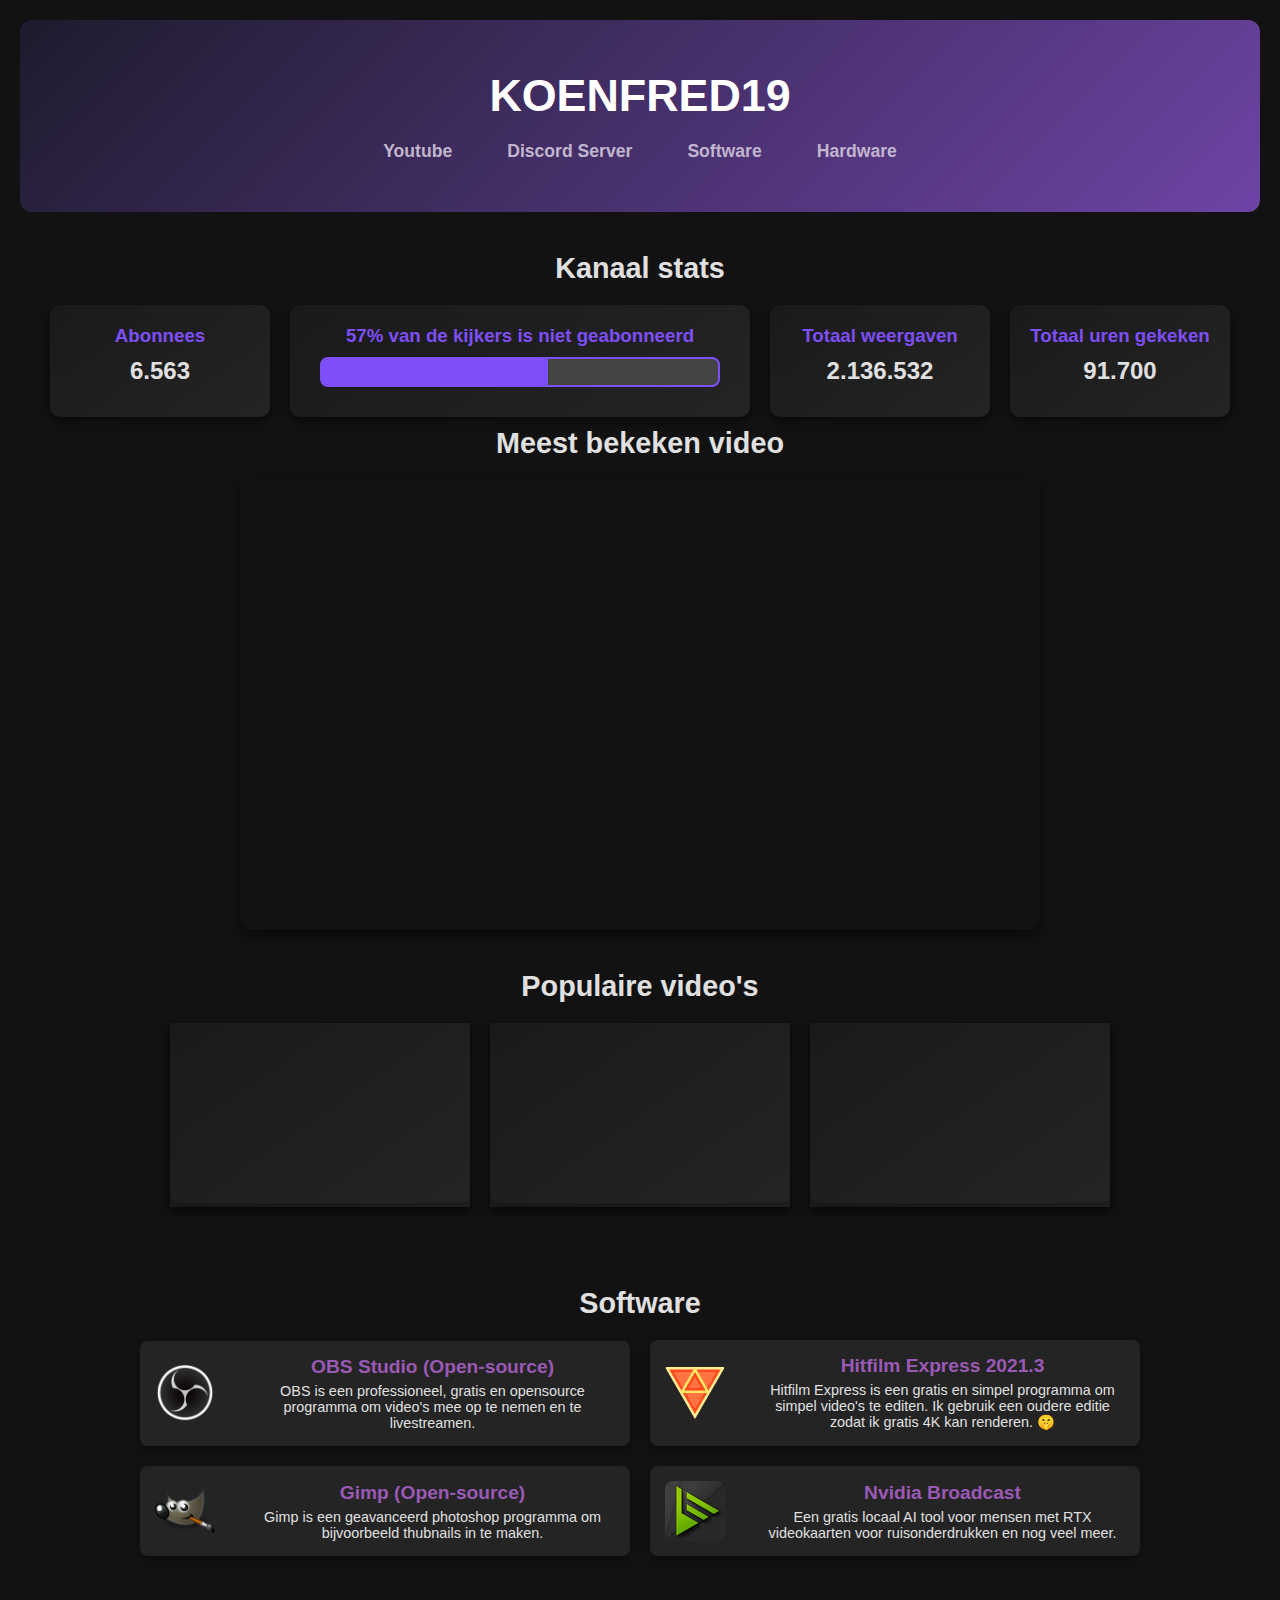
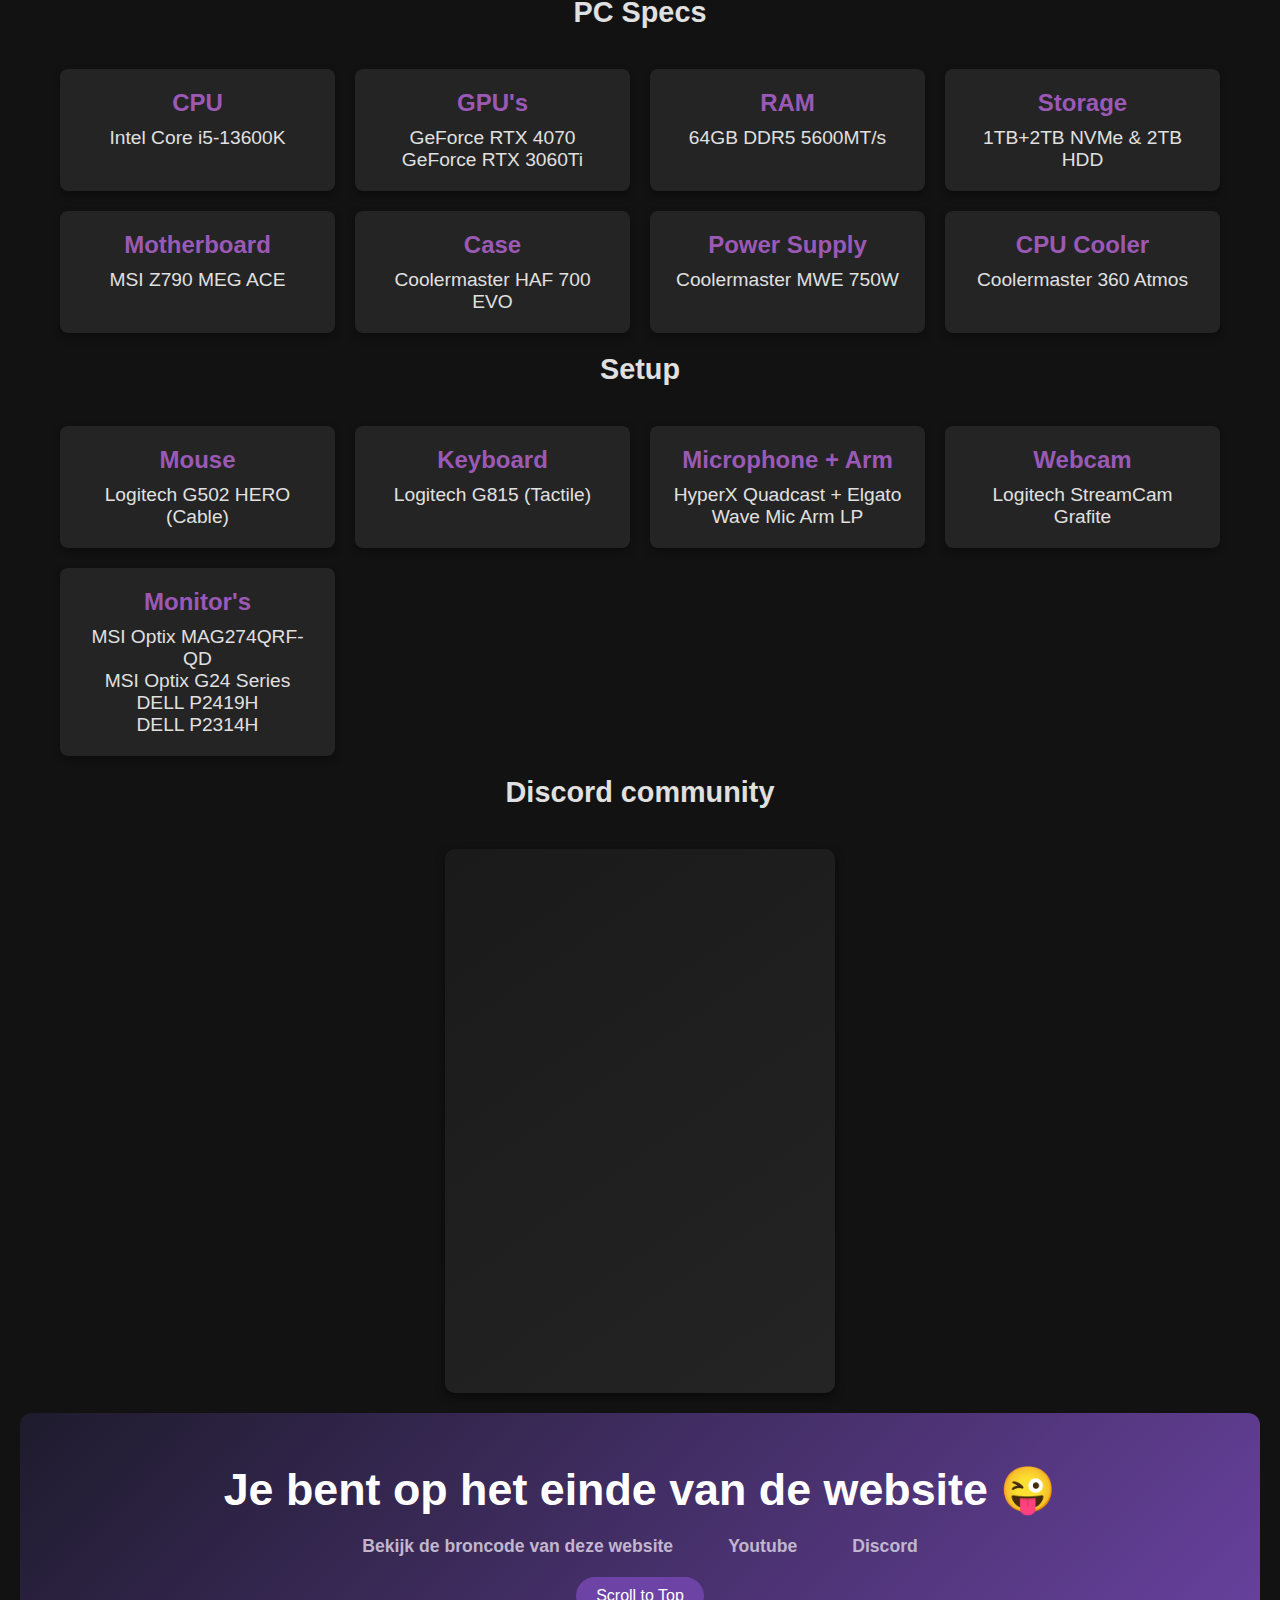
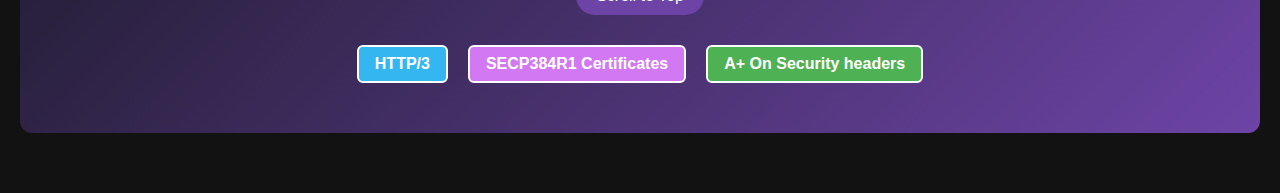
==== index.html @ eb319548 "Add files via upload" ====
<!DOCTYPE html>
<html lang="en">
  <head>
    <meta charset="UTF-8" />
    <meta name="viewport" content="width=device-width, initial-scale=1.0" />
    <meta name="referrer" content="no-referrer">
    <title>Koenfred19.nl</title>
    <!-- External CSS with integrity checking (replace the integrity value with your actual SRI hash) -->
    <link rel="stylesheet" href="styles.css" crossorigin="anonymous"/>
  </head>
  <body>
    <div class="container">
      <header class="site-header">
        <h1>KOENFRED19</h1>
        <!-- Navigation Bar -->
        <nav class="site-nav">
          <ul class="navbar">
            <li><a href="https://youtube.com/c/@Koenfred19" target="_blank" rel="noopener noreferrer">Youtube</a></li>
            <li><a href="https://discord.com/invite/SQ762KByMh" target="_blank" rel="noopener noreferrer">Discord Server</a></li>
            <li><a href="#software">Software</a></li>
            <li><a href="#hardware">Hardware</a></li>
          </ul>
        </nav>
      </header>

    <!-- Channel Statistics Section -->
    <section id="channel-stats" class="stats-section">
      <h2>Kanaal stats</h2>
      <div class="stats-cards">
          <div class="stat-card">
              <h3>Abonnees</h3>
              <p>6.563</p>
          </div>
          <div class="stat-card-wide">
            <h3>57% van de kijkers is niet geabonneerd</h3>
            <div class="sub-bar-container">
                <div class="sub-bar" style="width: 57%;"></div>
            </div>
            </div>
          <div class="stat-card">
              <h3>Totaal weergaven</h3>
              <p>2.136.532</p>
          </div>
          <div class="stat-card">
            <h3>Totaal uren gekeken</h3>
            <p>91.700</p>
        </div>
      </div>

      <div class="spacer small"></div>

      <!-- Featured (Most Watched) Video -->
      <section id="featured-video" class="video-section">
        <h2>Meest bekeken video</h2>
        <div class="video-wrapper">
          <iframe width="100%" height="450" src="https://www.youtube-nocookie.com/embed/XCJsmI1Nn2s?si=VI6Raq4KjANs_Pi7" title="YouTube video player" frameborder="0" allow="accelerometer; autoplay; clipboard-write; encrypted-media; gyroscope; picture-in-picture; web-share" referrerpolicy="strict-origin-when-cross-origin" allowfullscreen></iframe>
      </section>
      
      <!-- Other Videos List -->
      <section id="other-videos" class="videos-list-section">
        <h2>Populaire video's</h2>
        <div class="video-cards">
          <div class="video-card">
            <iframe width="560" height="315" src="https://www.youtube-nocookie.com/embed/-c9iHfgIR48?si=84SFo9UqMIzfv787" title="YouTube video player" frameborder="0" allow="accelerometer; autoplay; clipboard-write; encrypted-media; gyroscope; picture-in-picture; web-share" referrerpolicy="strict-origin-when-cross-origin" allowfullscreen></iframe>
          </div>
          <div class="video-card">
            <iframe width="560" height="315" src="https://www.youtube-nocookie.com/embed/ysA-TiAuhsY?si=mQcynaj7H_Wmmkz0" title="YouTube video player" frameborder="0" allow="accelerometer; autoplay; clipboard-write; encrypted-media; gyroscope; picture-in-picture; web-share" referrerpolicy="strict-origin-when-cross-origin" allowfullscreen></iframe>
          </div>
          <div class="video-card">
            <iframe width="560" height="315" src="https://www.youtube-nocookie.com/embed/z_fIrof6P2U?si=OpESK6OLVTa-Jy_Z" title="YouTube video player" frameborder="0" allow="accelerometer; autoplay; clipboard-write; encrypted-media; gyroscope; picture-in-picture; web-share" referrerpolicy="strict-origin-when-cross-origin" allowfullscreen></iframe>
          </div>
        </div>
      </section>

    <!-- Software Grid Section -->
    <section id="software" class="software-section">
      <h2>Software</h2>
      <div class="software-grid">
          <div class="software-card">
              <img src="/img/obs.png" alt="OBS Studio">
              <div class="software-info">
                  <h3>OBS Studio (Open-source)</h3>
                  <p>OBS is een professioneel, gratis en opensource programma om video's mee op te nemen en te livestreamen.</p>
              </div>
          </div>
          <div class="software-card">
              <img src="/img/hitfilm.png" alt="Hitfilm Express">
              <div class="software-info">
                  <h3>Hitfilm Express 2021.3</h3>
                  <p>Hitfilm Express is een gratis en simpel programma om simpel video's te editen. Ik gebruik een oudere editie zodat ik gratis 4K kan renderen. 🤫</p>
              </div>
          </div>
          <div class="software-card">
              <img src="/img/gimp.png" alt="Gimp">
              <div class="software-info">
                  <h3>Gimp (Open-source)</h3>
                  <p>Gimp is een geavanceerd photoshop programma om bijvoorbeeld thubnails in te maken.</p>
              </div>
          </div>
          <div class="software-card">
            <img src="/img/broadcast.png" alt="Nvidia Broadcast">
            <div class="software-info">
                <h3>Nvidia Broadcast</h3>
                <p>Een gratis locaal AI tool voor mensen met RTX videokaarten voor ruisonderdrukken en nog veel meer.</p>
            </div>
        </div>
      </div>
    </section>

    <section id="hardware">
        <section id="pc-specs" class="pc-specs-section">
          <h2>PC Specs</h2>
          <div class="pc-specs-grid">
              <div class="pc-spec-card">
                  <h3>CPU</h3>
                  <p>Intel Core i5-13600K</p>
              </div>
              <div class="pc-spec-card">
                  <h3>GPU's</h3>
                  <p>GeForce RTX 4070</p>
                  <p>GeForce RTX 3060Ti</p>
              </div>
              <div class="pc-spec-card">
                  <h3>RAM</h3>
                  <p>64GB DDR5 5600MT/s</p>
              </div>
              <div class="pc-spec-card">
                  <h3>Storage</h3>
                  <p>1TB+2TB NVMe & 2TB HDD</p>
              </div>
              <div class="pc-spec-card">
                <h3>Motherboard</h3>
                <p>MSI Z790 MEG ACE</p>
              </div>
              <div class="pc-spec-card">
                <h3>Case</h3>
                <p>Coolermaster HAF 700 EVO</p>
              </div>
              <div class="pc-spec-card">
                <h3>Power Supply</h3>
                <p>Coolermaster MWE 750W</p>
              </div>
              <div class="pc-spec-card">
                <h3>CPU Cooler</h3>
                <p>Coolermaster 360 Atmos</p>
              </div>
              <!-- Add more PC specs as needed -->
          </div>
      </section>
      
      <section id="setup" class="hardware-section">
          <h2>Setup</h2>
          <div class="hardware-grid">
              <div class="hardware-card">

                  <h3>Mouse</h3>
                  <p>Logitech G502 HERO (Cable)</p>
              </div>
              <div class="hardware-card">
                  <h3>Keyboard</h3>
                  <p>Logitech G815 (Tactile)</p>
              </div>
              <div class="hardware-card">
                  <h3>Microphone + Arm</h3>
                  <p>HyperX Quadcast + Elgato Wave Mic Arm LP</p>
              </div>
                <div class="hardware-card">
                <h3>Webcam</h3>
                <p>Logitech StreamCam Grafite</p>
              </div>
              <div class="hardware-card">
                <h3>Monitor's</h3>
                <p>MSI Optix MAG274QRF-QD</p>
                <p>MSI Optix G24 Series</p>
                <p>DELL P2419H</p>
                <p>DELL P2314H</p>
              </div>
          </div>
      </section>
    </section>

      <!-- Discord iFrame Section -->
      <section id="discord">
        <h2>Discord community</h2>
        <div class="container">
          <div class="discord-card">
            <iframe src="https://discord.com/widget?id=697813938636718170&theme=dark" width="350" height="500" allowtransparency="true" frameborder="0" sandbox="allow-popups allow-popups-to-escape-sandbox allow-same-origin allow-scripts"></iframe>
          </div>
        </div>
      </section>

    <!-- Footer -->
    <footer class="site-footer">
      <h1>Je bent op het einde van de website 😜</h1>
      <nav class="footer-nav">
          <ul class="navbar">
              <li><a href="https://github.com/K03n-Fr3d19/koenfred19.nl" target="_blank" rel="noopener noreferrer">Bekijk de broncode van deze website</a></li>
              <li><a href="https://youtube.com/c/@Koenfred19" target="_blank" rel="noopener noreferrer">Youtube</a></li>
              <li><a href="https://discord.com/invite/SQ762KByMh" target="_blank" rel="noopener noreferrer">Discord</a></li>
          </ul>
          <div class="spacer"></div>
          <a href="#" class="scroll-to-top-footer">Scroll to Top</a>
      </nav>

    <!-- HTTP/3 and P384 Badge Section -->
    <div class="cert-badges">
      <a class="badge http3" href="https://en.wikipedia.org/wiki/HTTP/3" target="_blank" rel="noopener noreferrer">HTTP/3
          <span class="tooltip">HTTP/3 is the latest version of the HTTP protocol, offering better performance, security, and reduced latency.</span>
        </a>
        <a class="badge p384" href="https://en.wikipedia.org/wiki/Comparison_of_TLS_implementations" target="_blank" rel="noopener noreferrer">SECP384R1 Certificates
          <span class="tooltip">P384 is a certificate algorithm based on the P-384 elliptic curve, offering strong security for key exchanges. The strongest currently offerd by Let's Encrypt</span>
        </a>
      <a class="badge security-headers" href="https://securityheaders.com/?q=koenfred19.nl&followRedirects=on" target="_blank" rel="noopener noreferrer">A+ On Security headers
        <span class="tooltip">An A+ rating on SecurityHeaders.com means that your website has strong security headers configured, including features like HTTPS, Content Security Policy (CSP), HTTP Strict Transport Security (HSTS), and others that protect against various web security threats.</span>
    </a>
    </div>
    </footer>

    </div>
  </body>
</html>
---- styles.css ----
/* Global Styles */
* {
    text-decoration: none;
    box-sizing: border-box;
    margin: 0;
    padding: 0;
}

body {
    background-color: #121212;
    color: #e0e0e0;
    font-family: 'Segoe UI', Tahoma, Geneva, Verdana, sans-serif;
    margin: 0;
    padding: 0;
    box-sizing: border-box;
}

html {
    scroll-behavior: smooth;
}


/* Spacers and other "tools"*/
.spacer {
    width: 100%;  /* Full width by default */
    height: 20px; /* Default vertical spacing */
}

.spacer.small {
    height: 10px;
}

/* Fullscreen, full-width adaptive container */
.container {
    width: 100%;
    padding: 20px;
    flex: 1;
    display: flex;
    flex-direction: column;
    align-items: center;
}

/* Header & Navigation */
.site-header {
    text-align: center;
    padding: 50px 20px;
    background: linear-gradient(135deg, #1e1b2d, #6d44a6);
    border-radius: 12px;
    margin-bottom: 40px;
    width: 100%;
}

.site-header h1 {
    margin: 0;
    font-size: 2.8em;
    color: #ffffff;
}

/* Navbar */
.site-nav {
    margin-top: 20px;
}

.navbar {
    display: flex;
    justify-content: center;
    list-style: none;
    padding: 0;
    margin: 0;
    gap: 25px;
}

.navbar li {
    position: relative;
}

.navbar li a {
    position: relative;
    color: #c1b6ce; /* Purple accent */
    font-weight: bold;
    font-size: 1.1em;
    text-decoration: none;
    padding: 10px 15px;
    border-radius: 6px;
    transition: background-color 0.3s ease, color 0.3s ease;
}

.navbar li a::after {
    content: "";
    position: absolute;
    left: 0;
    bottom: 0;
    height: 3px;
    width: 0;
    background: #7e4ef8;
    transition: width 0.3s ease;
    border-radius: 2px;
}

.navbar li a:hover {
    background-color: rgba(155, 89, 182, 0.2); /* Subtle hover box */
    color: #7e4ef8; /* Lighter purple on hover */
}

.navbar li a:hover::after {
    width: 100%;
}

/* Statistics Section */
.stats-section {
    text-align: center;
    margin-bottom: 40px;
    width: 100%;
}

.stats-section h2 {
    margin-bottom: 20px;
    font-size: 1.8em;
}

.stats-cards {
    display: flex;
    justify-content: center;
    gap: 20px;
    flex-wrap: wrap;
}

.stat-card {
    text-decoration: none;
    color: inherit;
    background: linear-gradient(145deg, #1a1a1a, #242424);
    padding: 20px;
    border-radius: 10px;
    width: 220px;
    box-shadow: 0 4px 10px rgba(0, 0, 0, 0.5);
    transition: transform 0.3s ease, box-shadow 0.3s ease;
    text-align: center;
}

.stat-card-wide {
    background: linear-gradient(145deg, #1a1a1a, #242424);
    padding: 20px;
    border-radius: 10px;
    width: 460px;
    box-shadow: 0 4px 10px rgba(0, 0, 0, 0.5);
    transition: transform 0.3s ease, box-shadow 0.3s ease;
    text-align: center;
}

.stat-card-wide:hover {
    transform: translateY(-5px);
    box-shadow: 0 6px 12px rgba(0, 0, 0, 0.7);
}

.stat-card:hover {
    transform: translateY(-5px);
    box-shadow: 0 6px 12px rgba(0, 0, 0, 0.7);
}

.stat-card h3 {
    text-decoration: none;
    margin-top: 0;
    margin-bottom: 10px;
    color: #7e4ef8;
}
.stat-card-wide h3 {
    margin-top: 0;
    margin-bottom: 10px;
    color: #7e4ef8;
}

.stat-card p {
    text-decoration: none;
    font-size: 1.5em;
    margin: 0;
    font-weight: bold;
}

.stat-card-sub-text {
    text-decoration: none;
    font-size: 1.5em;
    margin: 0;
    font-weight: italic;
}

/* Subscription Percentage Bar */
.sub-percentage {
    text-align: center;
    margin-top: 20px;
}

.sub-bar-container {
    width: 100%;
    max-width: 400px; /* Adjust size */
    height: 30px;
    background-color: #444;
    border-radius: 8px;
    overflow: hidden;
    margin: 10px auto;
    border: 2px solid #7e4ef8; /* Purple outline */
}

.sub-bar {
    height: 100%;
    background: linear-gradient(90deg, #7e4ef8, #7e4ef8);
}


/* Video Section */
.video-section {
    text-align: center;
    display: flex;
    flex-direction: column;
    align-items: center; /* Centers content horizontally */
    justify-content: center; /* Centers content vertically if needed */
    margin-bottom: 40px;
    width: 100%;
}

.video-wrapper {
    width: 100%;
    max-width: 800px; /* Adjust for desired max width */
    margin: 0 auto; /* Centers the block */
    border-radius: 12px;
    overflow: hidden;
    box-shadow: 0 6px 12px rgba(0, 0, 0, 0.5);
}

.video-wrapper iframe {
    width: 100%;
    height: 450px; /* Adjust height as needed */
    display: block; /* Prevents extra spacing */
    border: none;
}

.video-section h2 {
    margin-bottom: 20px;
    font-size: 1.8em;
}


/* Other Videos Section */
.videos-list-section {
    text-align: center;
    margin-bottom: 40px;
}


.videos-list-section h2 {
    margin-bottom: 20px;
    font-size: 1.8em;
}

.video-cards {
    display: flex;
    justify-content: center;
    gap: 20px;
    flex-wrap: wrap;
}

.video-card {
    background: linear-gradient(145deg, #1a1a1a, #242424);
    box-shadow: 0 4px 8px rgba(0, 0, 0, 0.5);
    transition: transform 0.3s ease, box-shadow 0.3s ease;
}

.video-card iframe {
    width: 100%; /* Full width inside the container */
    height: 180px; /* Adjust height */
    border-radius: 8px; /* Optional: rounded corners */
    box-shadow: 0 4px 8px rgba(0, 0, 0, 0.3); /* Optional: shadow effect */
}

.video-card:hover {
    transform: translateY(-5px);
    box-shadow: 0 6px 12px rgba(0, 0, 0, 0.7);
}

.video-card a {
    color: #9b59b6; /* Purple accent */
    font-size: 1.1em;
    text-decoration: none;
    transition: color 0.3s ease;
}

.video-card a:hover {
    color: #bf55ec;
    text-decoration: underline;
}

/* Software Section */
.software-section {
    text-align: center;
    padding: 40px 20px;
}

.software-grid {
    display: grid;
    grid-template-columns: repeat(auto-fit, minmax(400px, 1fr));
    gap: 20px;
    justify-content: center;
    align-items: center;
    max-width: 1000px;
    margin: 0 auto;
}

/* Individual Software Card */
.software-card {
    display: grid;
    grid-template-columns: 80px auto; /* Image on the left, text on the right */
    gap: 15px;
    align-items: center;
    background-color: #242424;
    padding: 15px;
    border-radius: 8px;
    box-shadow: 0 4px 8px rgba(0, 0, 0, 0.3);
    transition: transform 0.3s ease, box-shadow 0.3s ease;
}

.software-card:hover {
    transform: translateY(-5px);
    box-shadow: 0 6px 12px rgba(0, 0, 0, 0.4);
}

/* Software Image */
.software-card img {
    width: 60px;
    height: 60px;
    object-fit: contain;
    border-radius: 8px;
}

/* Software Info */
.software-info h3 {
    margin: 0;
    color: #9b59b6; /* Purple Accent */
    font-size: 1.2em;
}

.software-info p {
    margin: 5px 0 0;
    font-size: 0.9em;
    color: #e0e0e0;
}

/* PC Specs Grid */
.pc-specs-grid {
    display: grid;
    grid-template-columns: repeat(auto-fill, minmax(250px, 1fr)); /* Responsive grid */
    gap: 20px;
    padding: 20px;
    max-width: 1200px; /* Limit the max width */
    margin: 0 auto; /* Center the grid horizontally */
}

/* Hardware Grid */
.hardware-grid {
    display: grid;
    grid-template-columns: repeat(auto-fill, minmax(250px, 1fr)); /* Responsive grid */
    gap: 20px;
    padding: 20px;
    max-width: 1200px; /* Limit the max width */
    margin: 0 auto; /* Center the grid horizontally */
}

/* Card Styling */
.pc-spec-card, .hardware-card {
    background-color: #242424;
    padding: 20px;
    border-radius: 8px;
    text-align: center;
    box-shadow: 0 4px 8px rgba(0, 0, 0, 0.3);
    transition: transform 0.3s ease, box-shadow 0.3s ease;
}

.pc-spec-card:hover, .hardware-card:hover {
    transform: translateY(-5px);
    box-shadow: 0 6px 12px rgba(0, 0, 0, 0.4);
}

.pc-spec-card h3, .hardware-card h3 {
    font-size: 1.5em;
    color: #9b59b6; /* Purple accent */
    margin-bottom: 10px;
}

.pc-spec-card p, .hardware-card p {
    color: #e0e0e0;
    font-size: 1.2em;
}

/* Image Styling for Hardware Cards */
.hardware-card img {
    width: 100%;
    max-width: 200px;
    border-radius: 8px;
    margin-bottom: 15px;
}


/* Discord iFrame */
.discord-card {
    background: linear-gradient(145deg, #1a1a1a, #242424);
    padding: 20px;
    border-radius: 10px;
    width: 390px;
    height: 500;
    box-shadow: 0 4px 10px rgba(0, 0, 0, 0.5);
    transition: transform 0.3s ease, box-shadow 0.3s ease;
}

.discord-card:hover {
    transform: translateY(-5px);
    box-shadow: 0 6px 12px rgba(0, 0, 0, 0.7);
}

/* Footer */
.site-footer {
    text-align: center;
    padding: 50px 20px;
    background: linear-gradient(135deg, #1e1b2d, #6d44a6);
    border-radius: 12px;
    margin-top: 40px;
    width: 100%;
}

.site-footer h1 {
    margin: 0;
    font-size: 2.8em;
    color: #ffffff;
}

/* Footer */
.site-footer {
    text-align: center;
    padding: 50px 20px;
    background: linear-gradient(135deg, #1e1b2d, #6d44a6);
    border-radius: 12px;
    margin-top: 0;
    width: 100%;
}

.site-footer h1 {
    margin: 0;
    font-size: 2.8em;
    color: #ffffff;
}

/* Footer Navbar */
.footer-nav {
    margin-top: 20px;
}

.footer-nav .navbar {
    display: flex;
    justify-content: center;
    list-style: none;
    padding: 0;
    margin: 0;
    gap: 25px;
}

.footer-nav .navbar li {
    position: relative;
}

.footer-nav .navbar li a {
    position: relative;
    color: #c1b6ce; /* Purple accent */
    font-weight: bold;
    font-size: 1.1em;
    text-decoration: none;
    padding: 10px 15px;
    border-radius: 6px;
    transition: background-color 0.3s ease, color 0.3s ease;
}

.footer-nav .navbar li a::after {
    content: "";
    position: absolute;
    left: 0;
    bottom: 0;
    height: 3px;
    width: 0;
    background: #7e4ef8;
    transition: width 0.3s ease;
    border-radius: 2px;
}

.footer-nav .navbar li a:hover {
    background-color: rgba(155, 89, 182, 0.2); /* Subtle hover box */
    color: #7e4ef8; /* Lighter purple on hover */
}

.footer-nav .navbar li a:hover::after {
    width: 100%;
}

/* Scroll to top button in footer */
.scroll-to-top-footer {
    display: inline-block;
    background-color: #6d44a6;
    color: white;
    padding: 10px 20px;
    text-decoration: none;
    border-radius: 25px;
    font-size: 16px;
    text-align: center;
    transition: background-color 0.3s ease;
}

.scroll-to-top-footer:hover {
    background-color: #4b2c7c;
}

.scroll-to-top-footer:active {
    background-color: #3a1f5e;
}

/* Badge Section */
.cert-badges {
    margin-top: 30px;
    display: flex;
    justify-content: center;
    gap: 20px;
}

/* Badge Styles */
.badge {
    font-size: 1em;
    font-weight: bold;
    padding: 8px 16px;
    border-radius: 6px;
    color: #fff;
    background-color: #6d44a6;
    border: 2px solid #fff;
    transition: background-color 0.3s ease, color 0.3s ease;
}

.badge.http3 {
    background-color: #34b7f1; /* HTTP/3 color */
    border-color: #fff;
}

.badge.p384 {
    background-color: #d178f2; /* P384 color */
    border-color: #fff;
}

.badge.security-headers {
    background-color: #4eb153; /* P384 color */
    border-color: #fff;
}

.badge:hover {
    background-color: #ffffff;
    color: #6d44a6;
}

/* Tooltip Container */
.cert-badges .badge {
    position: relative;
    display: inline-block;
    cursor: pointer;
}

/* Tooltip Text */
.cert-badges .tooltip {
    visibility: hidden;
    width: 250px;
    background-color: #333;
    color: #fff;
    text-align: center;
    border-radius: 6px;
    padding: 10px;
    position: absolute;
    z-index: 1;
    bottom: 125%; /* Positioning above the badge */
    left: 50%;
    margin-left: -125px; /* Centers the tooltip */
    opacity: 0;
    transition: opacity 0.3s ease-in-out;
    font-size: 0.9em;
}

/* Tooltip Arrow */
.cert-badges .tooltip::after {
    content: "";
    position: absolute;
    top: 100%;
    left: 50%;
    margin-left: -5px;
    border-width: 5px;
    border-style: solid;
    border-color: #333 transparent transparent transparent;
}

/* Show Tooltip on Hover */
.cert-badges .badge:hover .tooltip {
    visibility: visible;
    opacity: 1;
}




/* Responsive Adjustments */
@media (max-width: 768px) {
    .site-header {
        padding: 30px 15px;
    }

    .site-header h1 {
        font-size: 2.2em;
    }

    .navbar {
        flex-direction: column;
        gap: 10px;
    }

    .navbar li a {
        display: block;
        text-align: center;
        padding: 10px;
    }

    .stat-card,
    .video-card {
        width: 90%;
        margin: 0 auto;
    }

    .stats-cards,
    .video-cards {
        flex-direction: column;
        gap: 20px;
    }
}
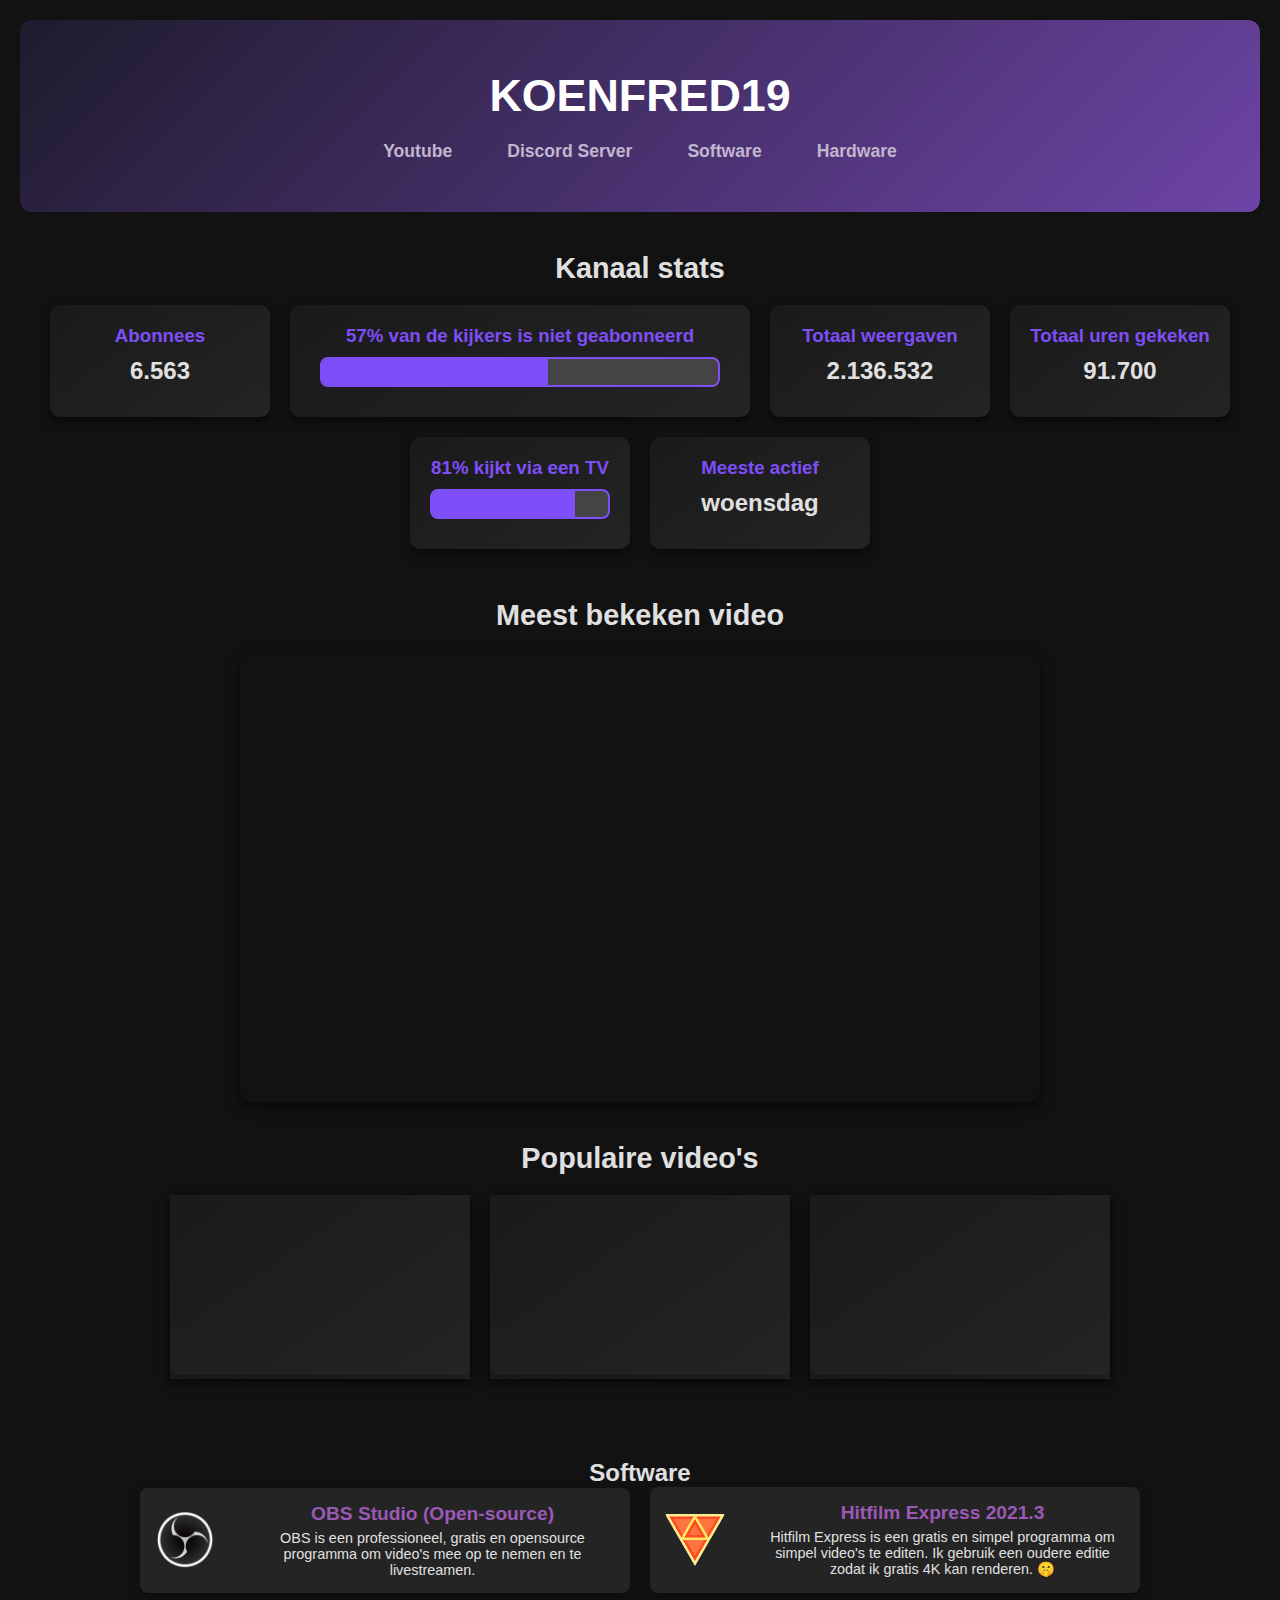
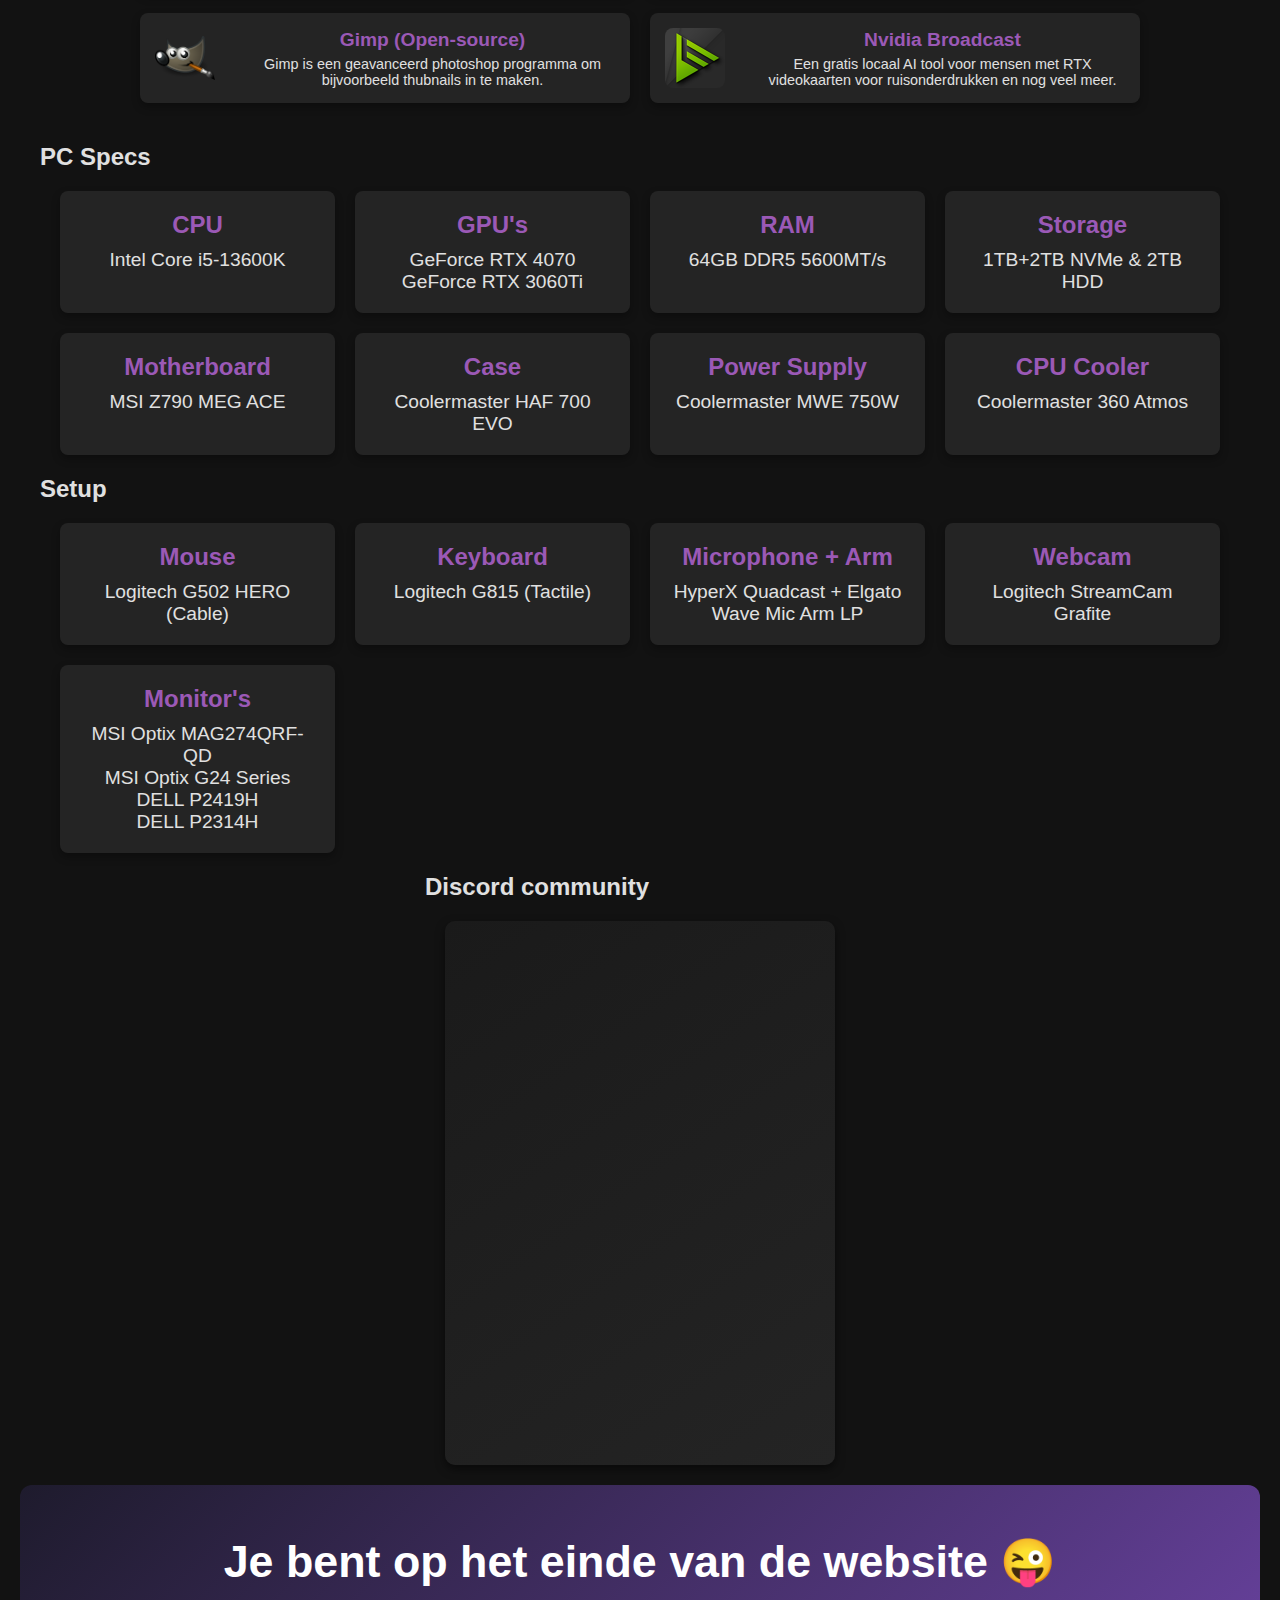
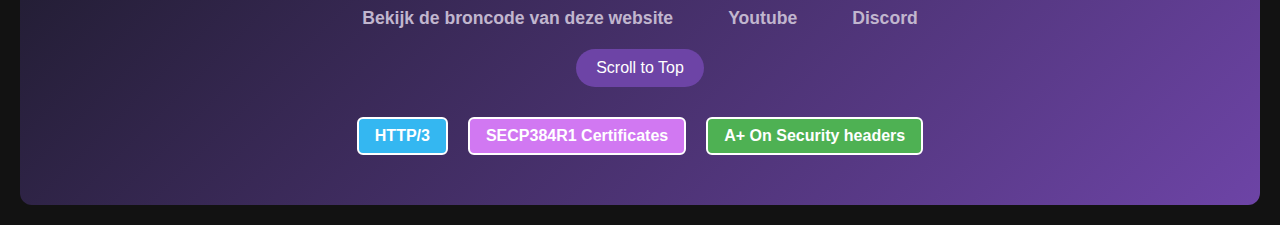
==== commit e4153704: "Update index.html" ====
--- a/index.html
+++ b/index.html
@@ -5,8 +5,21 @@
     <meta name="viewport" content="width=device-width, initial-scale=1.0" />
     <meta name="referrer" content="no-referrer">
     <title>Koenfred19.nl</title>
+    <meta name="description" content="Koenfred19.nl - The official site of Koenfred19 featuring static content about my YouTube channel." />
+    <meta name="keywords" content="Koenfred19, YouTube, gaming, content creator, videos" />
+    <meta name="author" content="Koenfred19" />
+    <meta property="og:type" content="website" />
+    <meta property="og:url" content="https://koenfred19.nl/index.html" />
+    <meta property="og:title" content="Koenfred19.nl" />
+    <meta property="og:description" content="The official site of Koenfred19 featuring static content about my YouTube channel." />
+    <meta property="og:image" content="https://koenfred19.nl/img/preview.png" />
+    <meta property="twitter:card" content="summary_large_image" />
+    <meta property="twitter:url" content="https://koenfred19.nl/index.html" />
+    <meta property="twitter:title" content="Koenfred19.nl" />
+    <meta property="twitter:description" content="The official site of Koenfred19 featuring static content about my YouTube channel." />
+    <meta property="twitter:image" content="https://koenfred19.nl/img/preview.png" />
     <!-- External CSS with integrity checking (replace the integrity value with your actual SRI hash) -->
-    <link rel="stylesheet" href="styles.css" crossorigin="anonymous"/>
+    <link rel="stylesheet" href="styles.css" integrity="sha384-F1A0CU1ssxKJZ6Vv6hi2Q401LeFeqvi6salJhzjUNzf1/E+aGAqZPNbWAiI8gTDT" crossorigin="anonymous"/>
   </head>
   <body>
     <div class="container">
@@ -30,24 +43,41 @@
           <div class="stat-card">
               <h3>Abonnees</h3>
               <p>6.563</p>
+              <span class="tooltip">Aantal geabonneerde kijkers op het kanaal.</span>
           </div>
           <div class="stat-card-wide">
             <h3>57% van de kijkers is niet geabonneerd</h3>
             <div class="sub-bar-container">
                 <div class="sub-bar" style="width: 57%;"></div>
             </div>
+            <span class="tooltip">Aantal kijkers dat wel kijkt maar niet is geabonneerd.</span>
             </div>
           <div class="stat-card">
               <h3>Totaal weergaven</h3>
               <p>2.136.532</p>
+              <span class="tooltip">Weergaven van alle video's bij elkaar </br> (Video's + Livestreams + Short's).</span>
           </div>
           <div class="stat-card">
             <h3>Totaal uren gekeken</h3>
             <p>91.700</p>
+            <span class="tooltip">Aantal uren dat is gekeken in totaal </br> (Video's + Livestreams + Short's).</span>
+        </div>
+        <div class="stat-card">
+          <h3>81% kijkt via een TV</h3>
+          <div class="sub-bar-container">
+              <div class="sub-bar" style="width: 81%;"></div>
+          </div>
+          <span class="tooltip">Aantal kijkers dat kijkt via een TV.</span>
+        </div>
+        <div class="stat-card">
+          <h3>Meeste actief</h3>
+          <p>woensdag</p>
+          <span class="tooltip">De dag waarop Koenfred19 het meest word gekeken.</span>
         </div>
       </div>
-
-      <div class="spacer small"></div>
+    </section>
+    
+    <div class="spacer small"></div>
 
       <!-- Featured (Most Watched) Video -->
       <section id="featured-video" class="video-section">
--- a/styles.css
+++ b/styles.css
@@ -182,6 +182,49 @@
     margin: 0;
     font-weight: italic;
 }
+
+/* Make sure the stat-card is positioned relatively so the tooltip can be absolutely positioned */
+.stat-card, .stat-card-wide {
+    position: relative;
+}
+
+/* Tooltip styles for stat-cards */
+.stat-card .tooltip, .stat-card-wide .tooltip {
+    visibility: hidden;
+    opacity: 0;
+    width: 300px;
+    background-color: #333;
+    color: #fff;
+    text-align: center;
+    border-radius: 6px;
+    padding: 10px;
+    position: absolute;
+    z-index: 1;
+    bottom: 125%; /* Position above the card */
+    left: 50%;
+    transform: translateX(-50%);
+    transition: opacity 0.3s ease-in-out;
+    font-size: 0.9em;
+}
+
+/* Tooltip arrow */
+.stat-card .tooltip::after, .stat-card-wide .tooltip::after {
+    content: "";
+    position: absolute;
+    top: 100%;
+    left: 50%;
+    transform: translateX(-50%);
+    border-width: 5px;
+    border-style: solid;
+    border-color: #333 transparent transparent transparent;
+}
+
+/* Show tooltip when hovering over the stat-card */
+.stat-card:hover .tooltip, .stat-card-wide:hover .tooltip {
+    visibility: visible;
+    opacity: 1;
+}
+
 
 /* Subscription Percentage Bar */
 .sub-percentage {
